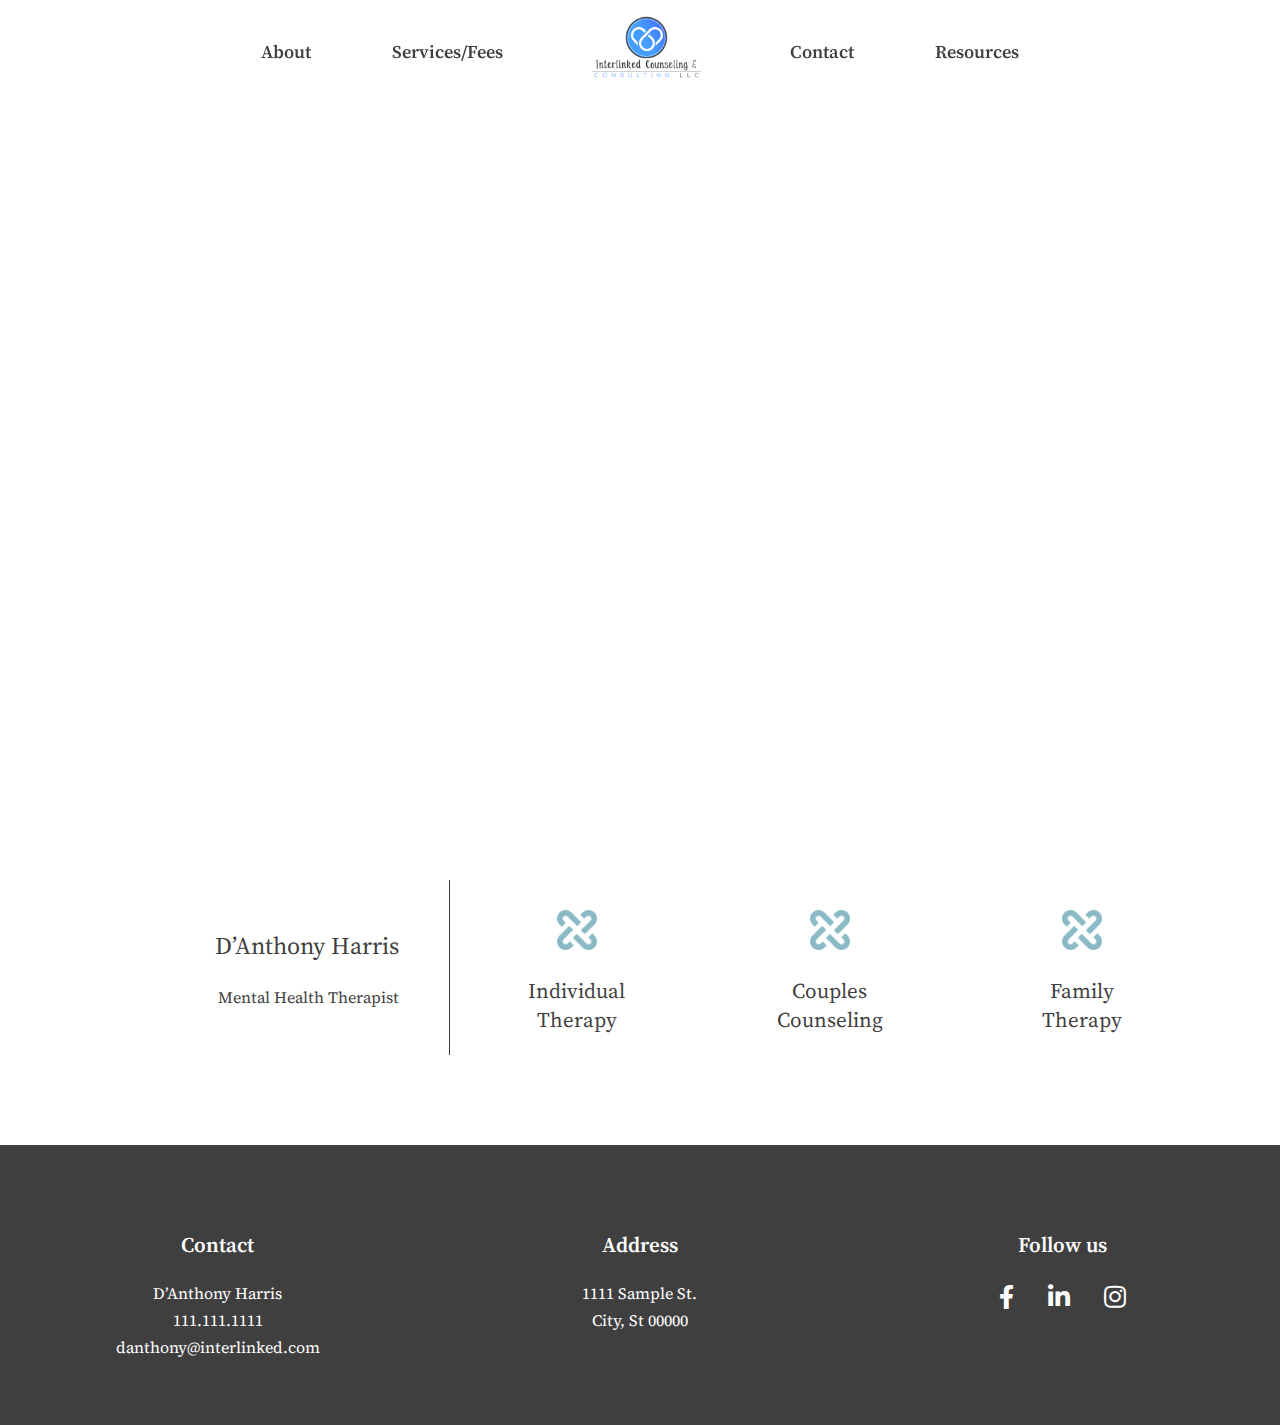
==== index.html @ 39f3b9df "Landing page test" ====
<!DOCTYPE html>
<html lang="en" id="master-container">
<head>
	<link rel="stylesheet" href="https://use.fontawesome.com/releases/v5.6.3/css/all.css">
	<meta charset="UTF-8">
	<meta name="viewport" content="width=device-width, initial-scale=1.0">
	<title>Interlinked | Home</title>
	<link rel="shortcut icon" href="images/favicon.ico" type="image/x-icon">
	<link href="https://fonts.googleapis.com/css?family=Hind:300,400,500,600,700|Source+Serif+Pro:400,600,700&display=swap" rel="stylesheet">
	<link rel="stylesheet" href="styles/home.css">
	<link rel="stylesheet" href="styles/navbar.css">
	<link rel="stylesheet" href="styles/footer.css">
</head>

<body>
	<div id="center-content">
		<nav class="navbar">
			<a href="#about" class="navbar-text">About</a>
			<a href="#services" class="navbar-text">Services/Fees</a>
			<a id="home-btn" href="#home" class="navbar-text"><img src="images/interlinked_logo.png" class="logo-img-navbar"></a>
			<a href="#contact" class="navbar-text">Contact</a>
			<a href="#resources" class="navbar-text">Resources</a>
		</nav>
		<header class="header-banner">
			<section id="home" class="home">
				<div class="header-title">
					<h1 class="home-title">Choose to be well</h1>
					<hr class="header-horizontal-line">
					<a href="#start" class="start-today-btn">Start today</a>
				</div>
			</section>	
		</header>
		<main class="home-grid">
			<div class="home-grid-primary-column">
				<p class="second-title">D’Anthony Harris</p>
				<p class="subtitle">Mental Health Therapist</p>
			</div>
			<div class="home-grid-secondary-column">
				<img src="images/landing_page_icon.png" class="home-icons">
				<p class="specialties">Individual<br>Therapy</p>
			</div>
			<div class="home-grid-secondary-column">
				<img src="images/landing_page_icon.png" class="home-icons">
				<p class="specialties">Couples<br>Counseling</p>
			</div>
			<div class="home-grid-secondary-column">
				<img src="images/landing_page_icon.png" class="home-icons">
				<p class="specialties">Family<br>Therapy</p>
			</div>
		</main>
		<footer class="footer-grid">
			<div class="contact-column">
				<p class="footer-title">Contact</p>
				<p class="footer-text">D’Anthony Harris<br>111.111.1111</p>
				<p class="footer-text">danthony@interlinked.com</p>
			</div>
			<div class="address-column">
				<p class="footer-title">Address</p>
				<p class="footer-text">1111 Sample St.<br>City, St 00000</p>
			</div>
			<div class="follow-column">
				<p class="footer-title">Follow us</p>
				<a href=" " class="footer-icon footer-link facebook-icon"><i class="fab fa-facebook-f"></i></a>
				<a href=" " class="footer-icon footer-link"><i class="fab fa-linkedin-in"></i></a>
				<a href=" " class="footer-icon footer-link"><i class="fab fa-instagram"></i></a>
			</div>
		</footer>
</body>
---- styles/home.css ----
html {
	box-sizing: border-box;
	font-family: 'Source Serif Pro', serif;
}
*, *:before, *:after {
	box-sizing: inherit;
}

/*-----Header Section------*/

.header-banner {
	margin: 0;
	top: 0;
	left: 0;
	width: 100%;
	position: absolute;
}
.home {
	background: url("../images/landing_page_banner.jpg") no-repeat scroll;
  background-size: 100% 100%;
  background-position: center;
  margin-top: 0;
	height: 100%;
	width: 100%;
}
.header-title {
	padding-top: 300px;
	padding-bottom: 50px;
	margin: 0 200px 300px 200px;
	position: relative;
	overflow: auto;
	text-align: center;
}
.home-title {
	font-family: 'Hind', sans-serif;
	font-weight: 500;
	font-size: 36px;
	color: white;
  vertical-align: middle;
  overflow: auto;
  margin-bottom: 0;
}
.header-horizontal-line {
	color: white;
	width: 500px;
	border-width: 1px;
	border-style: solid;
	margin-bottom: 35px;
}
.start-today-btn {
	font-family: 'Hind', sans-serif;
	font-size: 24px;
	font-weight: 400;
	color: white;
	text-decoration: none;
	padding: 8px 50px;
	border: solid white;
	border-width: 1px;
	border-radius: 2px;
}
.start-today-btn:hover {
	color: #fff;
	border: solid #fff;
	border-width: 1px;
	border-radius: 3px;
	box-shadow: 0px 0px 50px #fff inset;
}

/*------Main Section-----*/

.home-grid {
	display: grid;
	grid-template-columns: 30% 20% 20% 20%;
	color: #3F3F3F;
	justify-content: center;
	margin: 880px auto 90px auto;
}
.home-grid-primary-column {
	text-align: right;
	padding: 25px 50px 25px 0;
	border-right: solid #3F3F3F;
	border-width: 1px;
}
.second-title {
	font-size: 24px;
	font-weight: 400;
}
.subtitle {
	font-size: 16px;
}
.home-grid-secondary-column {
	text-align: center;
	padding-top: 30px;
}
.specialties {
	font-size: 21px;
}
.home-icons {
	width: 40px;
}

/*-----Media Queries-----*/


/*Widescreen*/
@media only screen and (min-width: 1520px) {
  #center-content {
	 	max-width: 1500px;
		align-content: center;
		margin: 1em auto; 
	}
	.header-banner {
		left: auto;
		position: absolute;
		max-width: 1500px;
	}
}

@media screen and (max-width: 900px) and (min-width: 600px) {
 .home-title {
		font-size: 32px;
	}
	.start-today-btn {
		font-size: 21px;
		padding: 8px 45px;
	}
	.header-title {
		padding-top: 280px;
    margin: 0 100px 230px 100px;
	} 
	.header-horizontal-line {
		width: 400px;
	}
	.home-grid {
		margin: 750px auto 40px auto;
	}
	.home-grid-primary-column {
		padding: 10px 10px 10px 0;
	}
	.home-grid-secondary-column {
    padding-top: 20px;
	}
	.second-title {
		font-size: 21px;
		font-weight: 400;
		margin-bottom: 0;
		margin-top: 30px;
	}
	.subtitle {
		margin-top: 0;
		font-size: 14px;
	}
	.specialties {
		font-size: 16px;
	}
	.home-icons {
		width: 28px;
	}
}
---- styles/navbar.css ----
.navbar {
	text-align: center;
	background: transparent;
	position: fixed;
	top: 0;
	left: 0;
	right: 0;
	max-width: 1500px;
	margin: auto;
	z-index: 1;
}
.navbar-text {
	display: inline-block;
	padding: 1% 3% 1% 3%;
	text-decoration: none;
	font-weight: 600;
	color: #3F3F3F;
	font-size: 18px;
	vertical-align: middle;
}
.navbar-text:hover {
	color: #000080;
}
.navbar-text:active {
	color: #000080;
}
.logo-img-navbar {
	width: 125px;
}

/*-----Media Queries-----*/


/*Widescreen*/
@media only screen and (min-width: 1520px) {
  #center-content {
	 	max-width: 1500px;
		align-content: center;
		margin: 1em auto; 
	}
}

@media screen and (max-width: 900px) and (min-width: 600px) {
 .navbar-text {
		padding: 1% 2% 1% 2%;
		font-size: 15px;
	}
	 
}
---- styles/footer.css ----
.footer-grid {
	display: grid;
	grid-template-columns: 33% 33% 33%;
	width: 100%;
	text-align: center;
	background: #3F3F3F;
	color: #fff;
	padding: 5% 0 5% 0;
	position: absolute;
  left: 0;
  justify-content: center;
}
.footer-title {
	font-size: 21px;
	font-weight: 600;
}
.footer-text {
	font-size: 16px;
	font-weight: 400;
	line-height: 27px;
	margin-bottom: 0;
	margin-top: 0;
}
.footer-icon {
	text-decoration: none;
	color: #fff;
	font-size: 25px;
	padding: 10px;
}
.footer-icon {
	text-decoration: none;
	color: #fff;
	font-size: 25px;
	padding: 15px;
}
.facebook-icon {
	font-size: 24px;
	padding-top: 0;
}
.footer-link:hover {
	color: #89BAC6;
}

/*-----Media Queries-----*/


/*Widescreen*/
@media only screen and (min-width: 1520px) {
	.footer-grid {
		position: relative;
	  left: auto;
	}
}
@media screen and (max-width: 900px) and (min-width: 600px) {
	.footer-grid {
		grid-template-columns: 35% 30% 34%;
		padding: 5% 0 5% 0;
	}

	.footer-title {
		font-size: 18px;
	}

	.footer-text {
		font-size: 14px;
		line-height: 24px;
	}




}
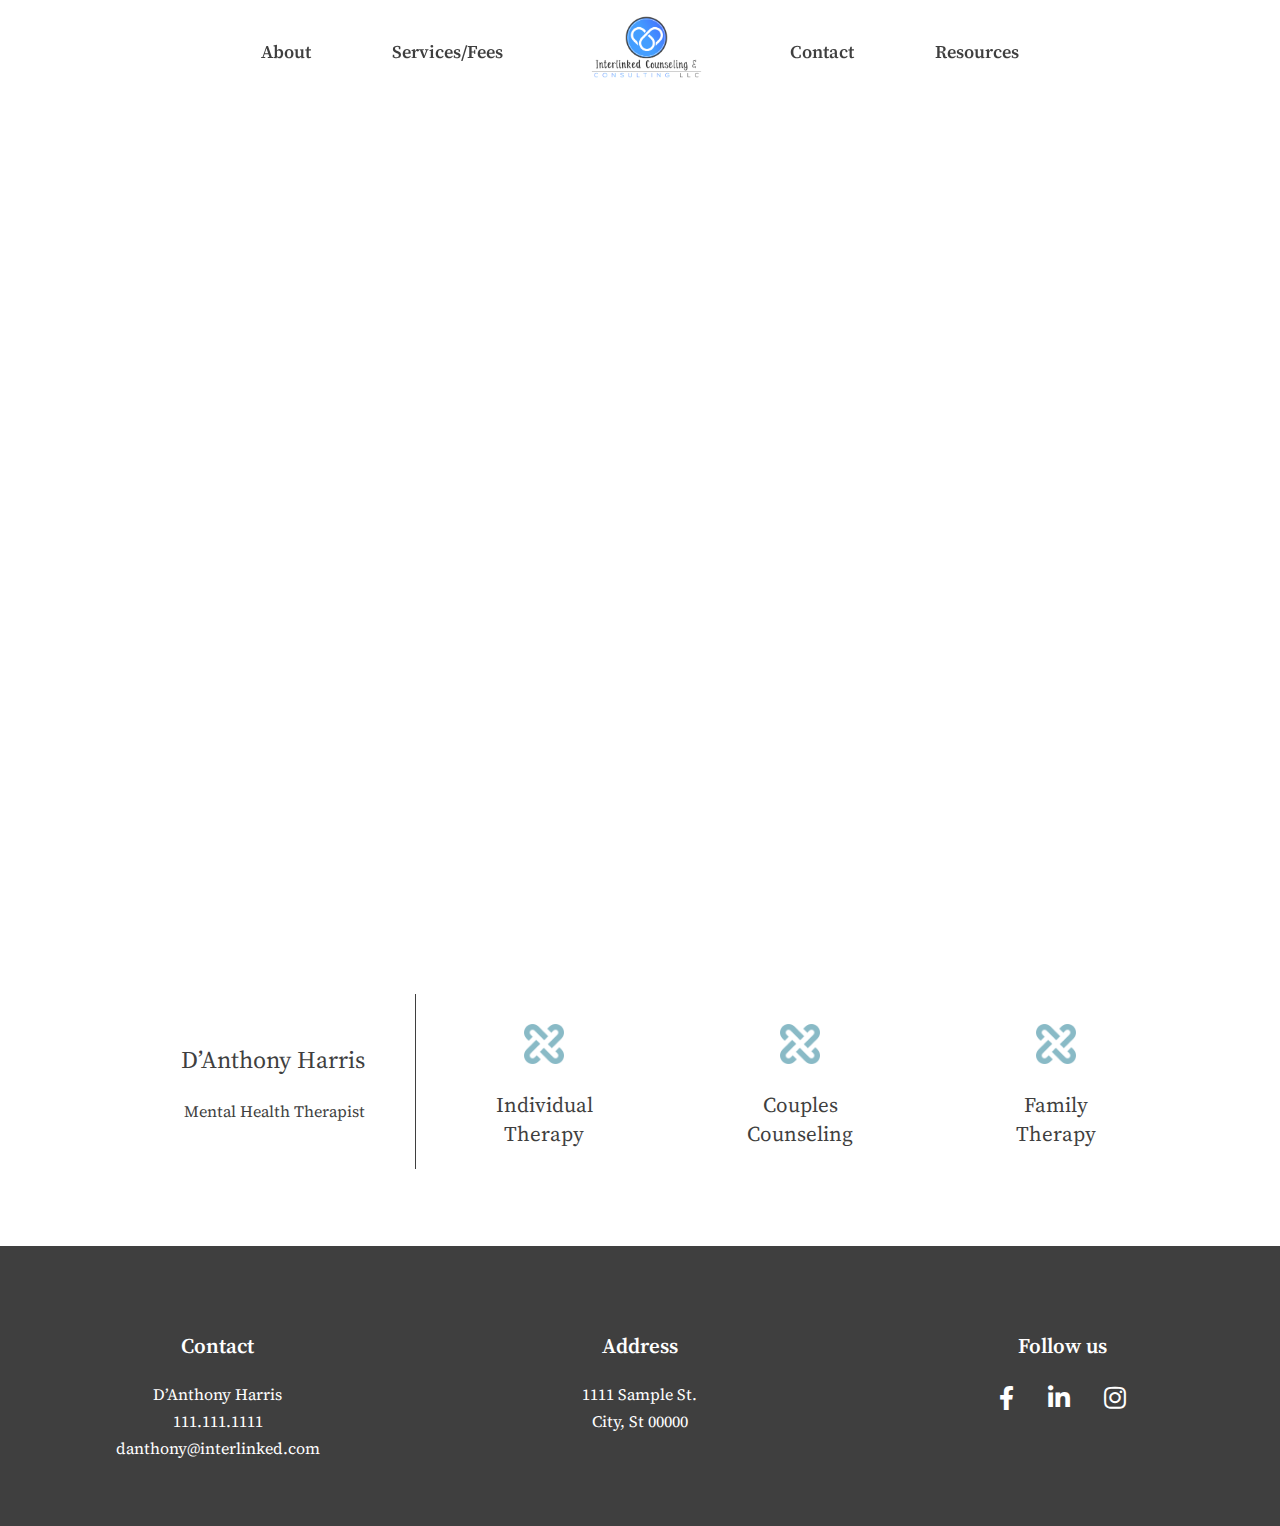
==== commit 0c8023b8: "Updating connections" ====
--- a/index.html
+++ b/index.html
@@ -13,24 +13,48 @@
 </head>
 
 <body>
-	<div id="center-content">
+	<!-- <div id="center-content"> -->
 		<nav class="navbar">
-			<a href="#about" class="navbar-text">About</a>
-			<a href="#services" class="navbar-text">Services/Fees</a>
-			<a id="home-btn" href="#home" class="navbar-text"><img src="images/interlinked_logo.png" class="logo-img-navbar"></a>
-			<a href="#contact" class="navbar-text">Contact</a>
-			<a href="#resources" class="navbar-text">Resources</a>
+			<a href="about.html" class="navbar-text">About</a>
+			<a href="services.html" class="navbar-text">Services/Fees</a>
+			<a id="home-btn" href="index.html" class="navbar-text"><img src="images/interlinked_logo.png" class="logo-img-navbar"></a>
+			<a href="contact.html" class="navbar-text">Contact</a>
+			<a href="resources.html" class="navbar-text">Resources</a>
 		</nav>
-		<header class="header-banner">
+
+		<nav class="navbar-mobile">
+			<div class="dropdown">
+		    <button class="dropbtn">
+		      <i class="dropdown-icon fas fa-bars"></i>
+		    </button>
+		    <div class="dropdown-content">
+		      <a href="about.html" class="navbar-mobile-text">About</a>
+		      <a href="services.html" class="navbar-mobile-text">Services/Fees</a>
+		      <a href="contact.html" class="navbar-mobile-text">Contact</a>
+		      <a href="resources.html" class="navbar-mobile-text">Resources</a>
+		    </div>
+		  </div>
+		  <div class="home-btn"> 
+				<a href="index.html"><img src="images/interlinked_logo.png" class="logo-img-navbar-mobile"></a>
+			</div>
+			<div> 
+			</div>
+		</nav>
+
+		<header>
 			<section id="home" class="home">
-				<div class="header-title">
-					<h1 class="home-title">Choose to be well</h1>
-					<hr class="header-horizontal-line">
-					<a href="#start" class="start-today-btn">Start today</a>
+				<div class="header-banner">
+					<div class="header-title">
+						<h1 class="home-title">Choose to be well</h1>
+						<h1 class="home-title-mobile">Choose to be<br>well</h1>
+						<hr class="header-horizontal-line">
+						<a href="#start" class="start-today-btn">Start today</a>
+					</div>
+					
 				</div>
-			</section>	
+			</section>
 		</header>
-		<main class="home-grid">
+		<main class="home-grid center-content">
 			<div class="home-grid-primary-column">
 				<p class="second-title">D’Anthony Harris</p>
 				<p class="subtitle">Mental Health Therapist</p>
@@ -48,21 +72,25 @@
 				<p class="specialties">Family<br>Therapy</p>
 			</div>
 		</main>
-		<footer class="footer-grid">
-			<div class="contact-column">
-				<p class="footer-title">Contact</p>
-				<p class="footer-text">D’Anthony Harris<br>111.111.1111</p>
-				<p class="footer-text">danthony@interlinked.com</p>
-			</div>
-			<div class="address-column">
-				<p class="footer-title">Address</p>
-				<p class="footer-text">1111 Sample St.<br>City, St 00000</p>
-			</div>
-			<div class="follow-column">
-				<p class="footer-title">Follow us</p>
-				<a href=" " class="footer-icon footer-link facebook-icon"><i class="fab fa-facebook-f"></i></a>
-				<a href=" " class="footer-icon footer-link"><i class="fab fa-linkedin-in"></i></a>
-				<a href=" " class="footer-icon footer-link"><i class="fab fa-instagram"></i></a>
+		<footer> 
+			<div class="footer-background">
+				<div class="footer-grid center-content">
+					<div class="contact-column">
+						<p class="footer-title">Contact</p>
+						<p class="footer-text">D’Anthony Harris<br>111.111.1111</p>
+						<p class="footer-text">danthony@interlinked.com</p>
+					</div>
+					<div class="address-column">
+						<p class="footer-title">Address</p>
+						<p class="footer-text">1111 Sample St.<br>City, St 00000</p>
+					</div>
+					<div class="follow-column">
+						<p class="footer-title">Follow us</p>
+						<a href=" " class="footer-icon footer-link facebook-icon"><i class="fab fa-facebook-f"></i></a>
+						<a href=" " class="footer-icon footer-link"><i class="fab fa-linkedin-in"></i></a>
+						<a href=" " class="footer-icon footer-link"><i class="fab fa-instagram"></i></a>
+					</div>
+				</div>
 			</div>
 		</footer>
 </body>--- a/styles/home.css
+++ b/styles/home.css
@@ -6,43 +6,47 @@
 	box-sizing: inherit;
 }
 
-/*-----Header Section------*/
-
-.header-banner {
+
+
+/*----- Home -----*/
+body {
 	margin: 0;
-	top: 0;
-	left: 0;
-	width: 100%;
-	position: absolute;
 }
 .home {
 	background: url("../images/landing_page_banner.jpg") no-repeat scroll;
-  background-size: 100% 100%;
-  background-position: center;
+	background-size: 100% 100%;
   margin-top: 0;
+  top: 0;
+  left: 0;
+  right: 0;
 	height: 100%;
 	width: 100%;
 }
-.header-title {
-	padding-top: 300px;
-	padding-bottom: 50px;
-	margin: 0 200px 300px 200px;
-	position: relative;
+.home-title {
+	color: #fff;
+	font-family: 'Hind', sans-serif;
+	font-weight: 500;
+	margin-bottom: 0;
+	line-height: normal;
+	font-size: 35px;
+}
+.home-title-mobile {
+	display: none;
+}
+.header-banner {
+	padding-top: 20%;
+	padding-bottom: 27%;
 	overflow: auto;
 	text-align: center;
-}
-.home-title {
-	font-family: 'Hind', sans-serif;
-	font-weight: 500;
-	font-size: 36px;
-	color: white;
-  vertical-align: middle;
-  overflow: auto;
-  margin-bottom: 0;
+
+}
+.header-title {
+	padding-top: 10%;
+	padding-bottom: 2%;
 }
 .header-horizontal-line {
 	color: white;
-	width: 500px;
+	width: 570px;
 	border-width: 1px;
 	border-style: solid;
 	margin-bottom: 35px;
@@ -70,10 +74,10 @@
 
 .home-grid {
 	display: grid;
-	grid-template-columns: 30% 20% 20% 20%;
+	grid-template-columns: 25% 20% 20% 20%;
 	color: #3F3F3F;
 	justify-content: center;
-	margin: 880px auto 90px auto;
+	margin: 6% auto 6% auto;
 }
 .home-grid-primary-column {
 	text-align: right;
@@ -103,21 +107,54 @@
 
 
 /*Widescreen*/
-@media only screen and (min-width: 1520px) {
-  #center-content {
+@media only screen and (min-width: 1440px) {
+/*  #center-content {
 	 	max-width: 1500px;
 		align-content: center;
-		margin: 1em auto; 
-	}
-	.header-banner {
-		left: auto;
-		position: absolute;
-		max-width: 1500px;
-	}
+	}
+	.header-banner {
+		padding-top: 16%;
+	}*/
+}
+
+@media only screen and (min-width: 1600px) {
+  .center-content {
+	 	max-width: 1500px;
+		align-content: center;
+	}
+	.header-banner {
+		padding-top: 10%;
+		padding-bottom: 20%;
+	}
+	.second-title {
+		font-size: 28px;
+		font-weight: 400;
+	}
+	.subtitle {
+		font-size: 21px;
+	}
+	.specialties {
+		font-size: 24px;
+	}
+	.home-title {
+		font-size: 55px;
+	}
+	.start-today-btn {
+		font-size: 34px;
+	}
+
 }
 
 @media screen and (max-width: 900px) and (min-width: 600px) {
- .home-title {
+	.home {
+		background: url("../images/landing_page_banner_tablet.jpg") no-repeat scroll;
+		background-size: 100% 100%;
+	}
+	.header-banner {
+		padding-top: 4%;
+		padding-bottom: 9%;
+	}
+ 	.home-title {
 		font-size: 32px;
 	}
 	.start-today-btn {
@@ -131,11 +168,8 @@
 	.header-horizontal-line {
 		width: 400px;
 	}
-	.home-grid {
-		margin: 750px auto 40px auto;
-	}
 	.home-grid-primary-column {
-		padding: 10px 10px 10px 0;
+		padding: 10px 23px 10px 0;
 	}
 	.home-grid-secondary-column {
     padding-top: 20px;
@@ -158,10 +192,51 @@
 	}
 }
 
-
-
-
-
-
-
-
+@media screen and (max-width: 599px) and (min-width: 320px) {
+
+	.home {
+		background: url("../images/landing_page_banner_mobile.jpg") no-repeat scroll;
+		background-size: 100% 100%;
+	}
+	.header-banner {
+		padding-top: 53%;
+		padding-bottom: 59%;
+	}
+	.home-grid {
+		display: grid;
+		grid-template-columns: 100%;
+		grid-gap: 10%;
+		padding-bottom: 58%;
+	}
+	.home-title-mobile {
+		display: block;
+		color: #fff;
+		font-family: 'Hind', sans-serif;
+		font-weight: 500;
+		margin-bottom: 0;
+		line-height: normal;
+		font-size: 30px;
+	}
+	.home-title {
+		display: none;
+	}
+	.start-today-btn {
+		font-size: 18px;
+		padding: 8px 45px;
+	}
+	.home-grid-primary-column {
+		text-align: center;
+		border-right: none;
+		border-bottom: solid #3F3F3F;
+		border-width: 1px;
+		padding: 25px 0 25px 0;
+		margin: 0 25px;
+	}
+	.header-horizontal-line {
+		width: 270px;
+		border-width: 0.5px;
+	}
+ 	
+}
+
+
--- a/styles/navbar.css
+++ b/styles/navbar.css
@@ -7,7 +7,6 @@
 	top: 0;
 	left: 0;
 	right: 0;
-	max-width: 1500px;
 	margin: auto;
 	z-index: 1;
 }
@@ -30,15 +29,89 @@
 	width: 125px;
 }
 
+
+
+/*-----Dropdown Menu-----*/
+
+.navbar-mobile {
+	display: none;
+	text-align: center;
+	background: transparent;
+	position: fixed;
+	top: 0;
+	left: 0;
+	right: 0;
+	z-index: 1;
+}
+.navbar-mobile {
+
+}
+.navbar-mobile-text {
+  font-size: 16px;
+  color: white;
+  text-align: center;
+  padding: 14px 8%;
+  text-decoration: none;
+}
+.dropdown-icon {
+	font-size: 50px;
+	color: #3F3F3F;
+	padding-top: 5px;
+	padding-left: 5px;
+}
+.dropdown {
+  float: left;
+  overflow: hidden;
+  text-align: left;
+}
+.dropdown .dropbtn {
+  font-size: 16px; 
+  border: none;
+  padding: 19px 21px;
+  background-color: inherit;
+  font-family: inherit; /* Important for vertical align on mobile phones */
+  margin: 0; /* Important for vertical align on mobile phones */
+}
+.navbar-mobile-text:hover, .dropdown:hover .dropbtn {
+
+}
+.dropdown-content {
+  display: none;
+  position: absolute;
+  background-color: #f9f9f9;
+  min-width: 184px;
+  box-shadow: 15px 8px 16px 0px rgba(0,0,0,0.2);
+  z-index: 1;
+  border-radius: 2px;
+}
+.dropdown-content a {
+  float: none;
+  color: black;
+  padding: 12px 16px;
+  text-decoration: none;
+  display: block;
+  text-align: left;
+}
+.dropdown-content a:hover {
+  background-color: #F0F0F0;
+}
+.dropdown:hover .dropdown-content {
+  display: block;
+}
+.logo-img-navbar-mobile {
+	width: 125px;
+	z-index: 1;
+	margin-top: 14px;
+}
+
+
 /*-----Media Queries-----*/
 
 
 /*Widescreen*/
-@media only screen and (min-width: 1520px) {
-  #center-content {
-	 	max-width: 1500px;
-		align-content: center;
-		margin: 1em auto; 
+@media only screen and (min-width: 1600px) {
+	.navbar-text {
+		font-size: 21px;
 	}
 }
 
@@ -48,4 +121,16 @@
 		font-size: 15px;
 	}
 	 
+}
+@media screen and (max-width: 599px) and (min-width: 320px) {
+ 	.navbar-mobile {
+		display: grid;
+		grid-template-columns: 33.3% 33.3% 33.3%;
+		margin: 0 auto;
+	}
+
+ 	.navbar {
+		display: none;
+	}
+	 
 }--- a/styles/footer.css
+++ b/styles/footer.css
@@ -1,14 +1,17 @@
+.footer-background {
+	background-color: #3F3F3F;
+}
+
 .footer-grid {
 	display: grid;
 	grid-template-columns: 33% 33% 33%;
 	width: 100%;
 	text-align: center;
-	background: #3F3F3F;
 	color: #fff;
 	padding: 5% 0 5% 0;
-	position: absolute;
   left: 0;
   justify-content: center;
+  margin: auto;
 }
 .footer-title {
 	font-size: 21px;
@@ -45,11 +48,23 @@
 
 
 /*Widescreen*/
-@media only screen and (min-width: 1520px) {
-	.footer-grid {
-		position: relative;
-	  left: auto;
+@media only screen and (min-width: 1440px) {
+
+}
+
+@media only screen and (min-width: 1600px) {
+	.footer-title {
+		font-size: 26px;
+		font-weight: 600;
 	}
+	.footer-text {
+		font-size: 21px;
+		font-weight: 400;
+		line-height: 33px;
+		margin-bottom: 0;
+		margin-top: 0;
+	}
+
 }
 @media screen and (max-width: 900px) and (min-width: 600px) {
 	.footer-grid {
@@ -67,6 +82,25 @@
 	}
 
 
+}
+
+@media screen and (max-width: 599px) and (min-width: 320px) {
+	.footer-grid {
+		grid-template-columns: 100%;
+		grid-gap: 10%;
+		padding: 15% 0 35% 0;
+	}
+
+	.footer-title {
+		font-size: 21px;
+	}
+
+	.footer-text {
+		font-size: 18px;
+		line-height: 30px;
+	}
+
+
 
 
 }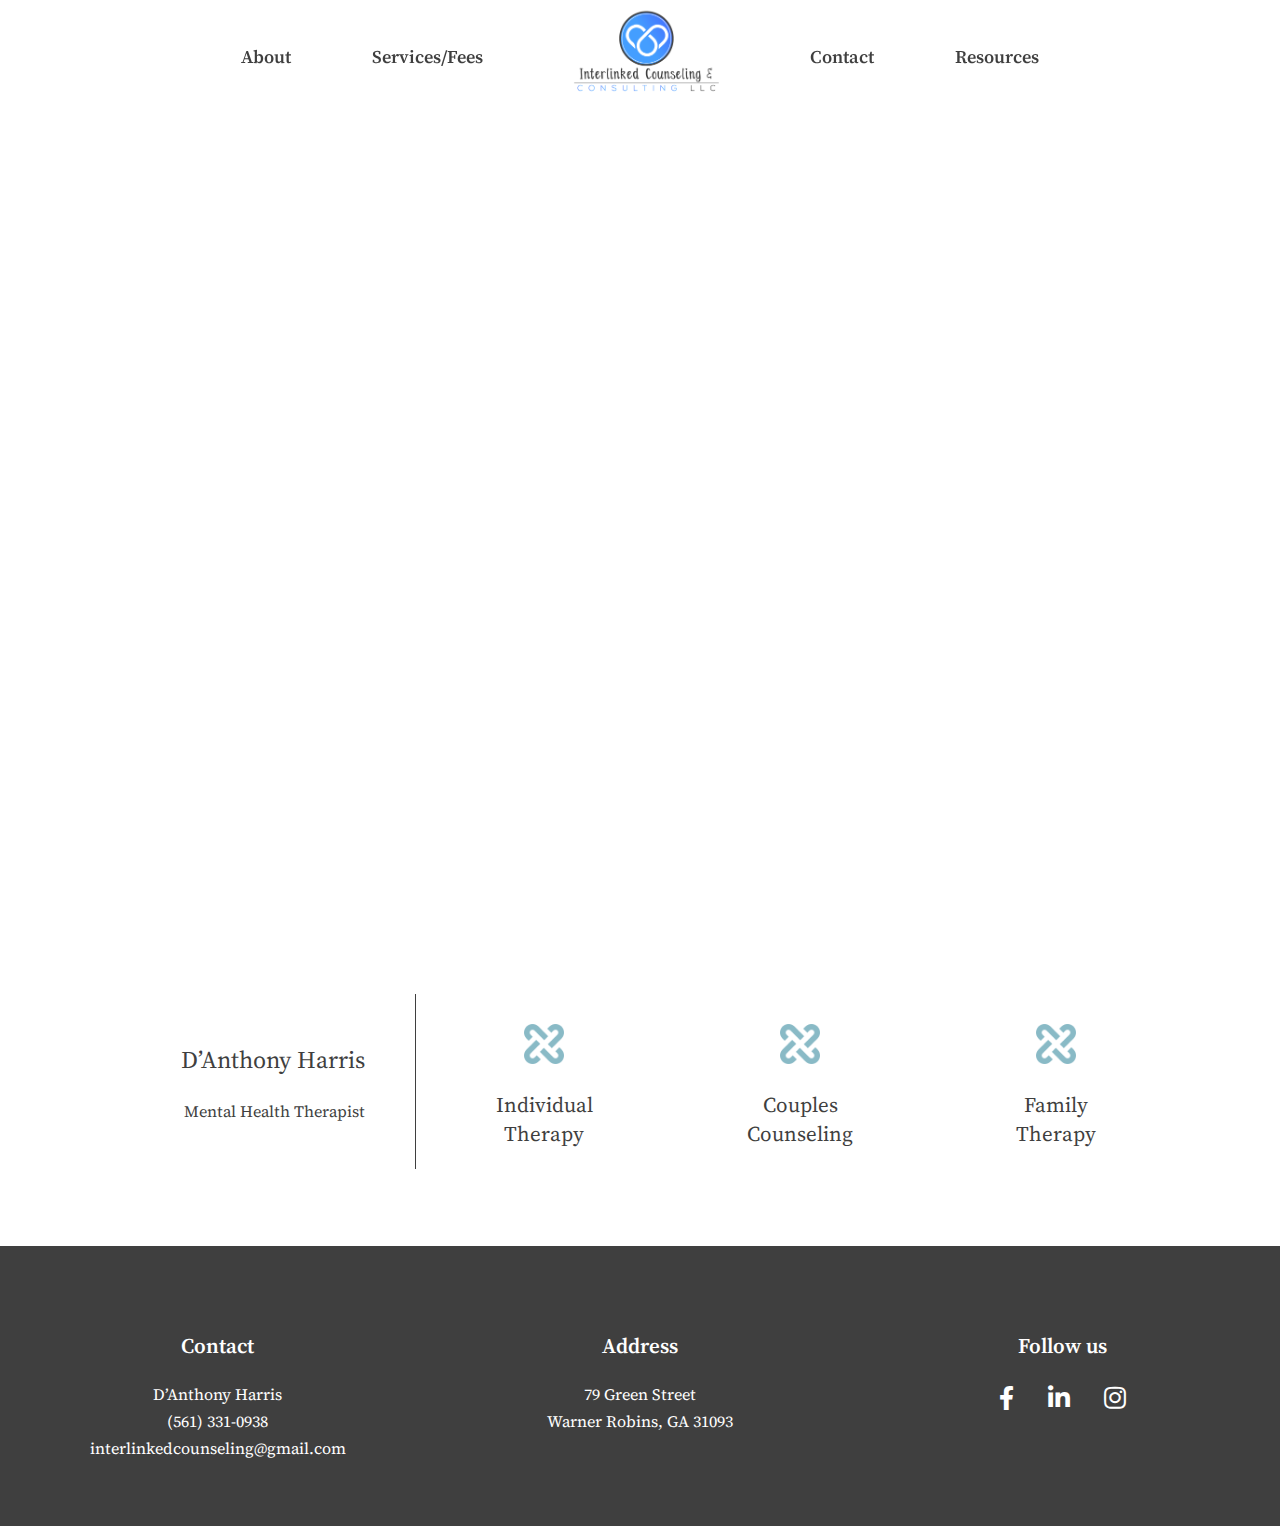
==== commit d248e6ce: "Making navbar changes and updating info" ====
--- a/index.html
+++ b/index.html
@@ -5,6 +5,7 @@
 	<meta charset="UTF-8">
 	<meta name="viewport" content="width=device-width, initial-scale=1.0">
 	<title>Interlinked | Home</title>
+	<script src="https://cdnjs.cloudflare.com/ajax/libs/jquery/3.4.1/jquery.min.js"></script>
 	<link rel="shortcut icon" href="images/favicon.ico" type="image/x-icon">
 	<link href="https://fonts.googleapis.com/css?family=Hind:300,400,500,600,700|Source+Serif+Pro:400,600,700&display=swap" rel="stylesheet">
 	<link rel="stylesheet" href="styles/home.css">
@@ -13,84 +14,102 @@
 </head>
 
 <body>
-	<!-- <div id="center-content"> -->
-		<nav class="navbar">
-			<a href="about.html" class="navbar-text">About</a>
-			<a href="services.html" class="navbar-text">Services/Fees</a>
-			<a id="home-btn" href="index.html" class="navbar-text"><img src="images/interlinked_logo.png" class="logo-img-navbar"></a>
-			<a href="contact.html" class="navbar-text">Contact</a>
-			<a href="resources.html" class="navbar-text">Resources</a>
-		</nav>
+	<nav class="navbar navbar-transparent" id="navbar">
+		<a href="about.html" class="navbar-text">About</a>
+		<a href="services.html" class="navbar-text">Services/Fees</a>
+		<a id="home-btn" href="index.html" class="navbar-text"><img src="images/interlinked_logo.png" class="logo-img-navbar"></a>
+		<a href="contact.html" class="navbar-text">Contact</a>
+		<a href="resources.html" class="navbar-text">Resources</a>
+	</nav>
 
-		<nav class="navbar-mobile">
-			<div class="dropdown">
-		    <button class="dropbtn">
-		      <i class="dropdown-icon fas fa-bars"></i>
-		    </button>
-		    <div class="dropdown-content">
-		      <a href="about.html" class="navbar-mobile-text">About</a>
-		      <a href="services.html" class="navbar-mobile-text">Services/Fees</a>
-		      <a href="contact.html" class="navbar-mobile-text">Contact</a>
-		      <a href="resources.html" class="navbar-mobile-text">Resources</a>
-		    </div>
-		  </div>
-		  <div class="home-btn"> 
-				<a href="index.html"><img src="images/interlinked_logo.png" class="logo-img-navbar-mobile"></a>
+	<nav class="navbar-mobile navbar-transparent" id="mobile-navbar">
+		<div class="dropdown">
+	    <button class="dropbtn">
+	      <i class="dropdown-icon fas fa-bars"></i>
+	    </button>
+	    <div class="dropdown-content">
+	      <a href="about.html" class="navbar-mobile-text">About</a>
+	      <a href="services.html" class="navbar-mobile-text">Services/Fees</a>
+	      <a href="contact.html" class="navbar-mobile-text">Contact</a>
+	      <a href="resources.html" class="navbar-mobile-text">Resources</a>
+	    </div>
+	  </div>
+	  <div class="home-btn"> 
+			<a href="index.html"><img src="images/interlinked_logo.png" class="logo-img-navbar-mobile"></a>
+		</div>
+		<div> 
+		</div>
+	</nav>
+
+	<header>
+		<section id="home" class="home">
+			<div class="header-banner">
+				<div class="header-title">
+					<h1 class="home-title">Choose to be well</h1>
+					<h1 class="home-title-mobile">Choose to be<br>well</h1>
+					<hr class="header-horizontal-line">
+					<a href="services.html" class="start-today-btn">Start today</a>
+				</div>
+				
 			</div>
-			<div> 
-			</div>
-		</nav>
-
-		<header>
-			<section id="home" class="home">
-				<div class="header-banner">
-					<div class="header-title">
-						<h1 class="home-title">Choose to be well</h1>
-						<h1 class="home-title-mobile">Choose to be<br>well</h1>
-						<hr class="header-horizontal-line">
-						<a href="#start" class="start-today-btn">Start today</a>
-					</div>
-					
+		</section>
+	</header>
+	<main class="home-grid center-content">
+		<div class="home-grid-primary-column">
+			<p class="second-title">D’Anthony Harris</p>
+			<p class="subtitle">Mental Health Therapist</p>
+		</div>
+		<div class="home-grid-secondary-column">
+			<img src="images/landing_page_icon.png" class="home-icons">
+			<p class="specialties">Individual<br>Therapy</p>
+		</div>
+		<div class="home-grid-secondary-column">
+			<img src="images/landing_page_icon.png" class="home-icons">
+			<p class="specialties">Couples<br>Counseling</p>
+		</div>
+		<div class="home-grid-secondary-column">
+			<img src="images/landing_page_icon.png" class="home-icons">
+			<p class="specialties">Family<br>Therapy</p>
+		</div>
+	</main>
+	<footer> 
+		<div class="footer-background">
+			<div class="footer-grid center-content">
+				<div class="contact-column">
+					<p class="footer-title">Contact</p>
+					<p class="footer-text">D’Anthony Harris<br>(561) 331-0938</p>
+					<p class="footer-text">interlinkedcounseling@gmail.com</p>
 				</div>
-			</section>
-		</header>
-		<main class="home-grid center-content">
-			<div class="home-grid-primary-column">
-				<p class="second-title">D’Anthony Harris</p>
-				<p class="subtitle">Mental Health Therapist</p>
-			</div>
-			<div class="home-grid-secondary-column">
-				<img src="images/landing_page_icon.png" class="home-icons">
-				<p class="specialties">Individual<br>Therapy</p>
-			</div>
-			<div class="home-grid-secondary-column">
-				<img src="images/landing_page_icon.png" class="home-icons">
-				<p class="specialties">Couples<br>Counseling</p>
-			</div>
-			<div class="home-grid-secondary-column">
-				<img src="images/landing_page_icon.png" class="home-icons">
-				<p class="specialties">Family<br>Therapy</p>
-			</div>
-		</main>
-		<footer> 
-			<div class="footer-background">
-				<div class="footer-grid center-content">
-					<div class="contact-column">
-						<p class="footer-title">Contact</p>
-						<p class="footer-text">D’Anthony Harris<br>111.111.1111</p>
-						<p class="footer-text">danthony@interlinked.com</p>
-					</div>
-					<div class="address-column">
-						<p class="footer-title">Address</p>
-						<p class="footer-text">1111 Sample St.<br>City, St 00000</p>
-					</div>
-					<div class="follow-column">
-						<p class="footer-title">Follow us</p>
-						<a href=" " class="footer-icon footer-link facebook-icon"><i class="fab fa-facebook-f"></i></a>
-						<a href=" " class="footer-icon footer-link"><i class="fab fa-linkedin-in"></i></a>
-						<a href=" " class="footer-icon footer-link"><i class="fab fa-instagram"></i></a>
-					</div>
+				<div class="address-column">
+					<p class="footer-title">Address</p>
+					<p class="footer-text">79 Green Street<br>Warner Robins, GA 31093</p>
+				</div>
+				<div class="follow-column">
+					<p class="footer-title">Follow us</p>
+					<a href=" " class="footer-icon footer-link facebook-icon"><i class="fab fa-facebook-f"></i></a>
+					<a href=" " class="footer-icon footer-link"><i class="fab fa-linkedin-in"></i></a>
+					<a href=" " class="footer-icon footer-link"><i class="fab fa-instagram"></i></a>
 				</div>
 			</div>
-		</footer>
-</body>+		</div>
+	</footer>
+</body>
+
+
+<script>
+		$(document).ready(function(){
+
+			$(window).scroll(function(){
+				if($(window).scrollTop()>20){
+					$('#navbar').removeClass('navbar-transparent').addClass('navbar-grey');
+					$('#mobile-navbar').removeClass('navbar-transparent').addClass('navbar-grey');
+				}else{
+					$('#navbar').removeClass('navbar-grey').addClass('navbar-transparent');
+					$('#mobile-navbar').removeClass('navbar-grey').addClass('navbar-transparent');
+				}
+
+			})
+
+
+		});
+	</script>--- a/styles/home.css
+++ b/styles/home.css
@@ -5,8 +5,6 @@
 *, *:before, *:after {
 	box-sizing: inherit;
 }
-
-
 
 /*----- Home -----*/
 body {
@@ -38,7 +36,6 @@
 	padding-bottom: 27%;
 	overflow: auto;
 	text-align: center;
-
 }
 .header-title {
 	padding-top: 10%;
@@ -68,6 +65,7 @@
 	border-width: 1px;
 	border-radius: 3px;
 	box-shadow: 0px 0px 50px #fff inset;
+	transition: all 0.6s ease;
 }
 
 /*------Main Section-----*/
@@ -107,16 +105,6 @@
 
 
 /*Widescreen*/
-@media only screen and (min-width: 1440px) {
-/*  #center-content {
-	 	max-width: 1500px;
-		align-content: center;
-	}
-	.header-banner {
-		padding-top: 16%;
-	}*/
-}
-
 @media only screen and (min-width: 1600px) {
   .center-content {
 	 	max-width: 1500px;
@@ -193,7 +181,6 @@
 }
 
 @media screen and (max-width: 599px) and (min-width: 320px) {
-
 	.home {
 		background: url("../images/landing_page_banner_mobile.jpg") no-repeat scroll;
 		background-size: 100% 100%;
--- a/styles/navbar.css
+++ b/styles/navbar.css
@@ -2,7 +2,6 @@
 
 .navbar {
 	text-align: center;
-	background: transparent;
 	position: fixed;
 	top: 0;
 	left: 0;
@@ -10,9 +9,16 @@
 	margin: auto;
 	z-index: 1;
 }
+.navbar-transparent {
+	background: transparent;
+}
+.navbar-grey {
+	background: #F0F0F0;
+	transition: all 0.5s ease;
+}
 .navbar-text {
 	display: inline-block;
-	padding: 1% 3% 1% 3%;
+	padding: 0.5% 3% 0.3% 3%;
 	text-decoration: none;
 	font-weight: 600;
 	color: #3F3F3F;
@@ -26,7 +32,7 @@
 	color: #000080;
 }
 .logo-img-navbar {
-	width: 125px;
+	width: 165px;
 }
 
 
@@ -36,7 +42,6 @@
 .navbar-mobile {
 	display: none;
 	text-align: center;
-	background: transparent;
 	position: fixed;
 	top: 0;
 	left: 0;
@@ -54,7 +59,7 @@
   text-decoration: none;
 }
 .dropdown-icon {
-	font-size: 50px;
+	font-size: 38px;
 	color: #3F3F3F;
 	padding-top: 5px;
 	padding-left: 5px;
@@ -99,7 +104,7 @@
   display: block;
 }
 .logo-img-navbar-mobile {
-	width: 125px;
+	width: 135px;
 	z-index: 1;
 	margin-top: 14px;
 }
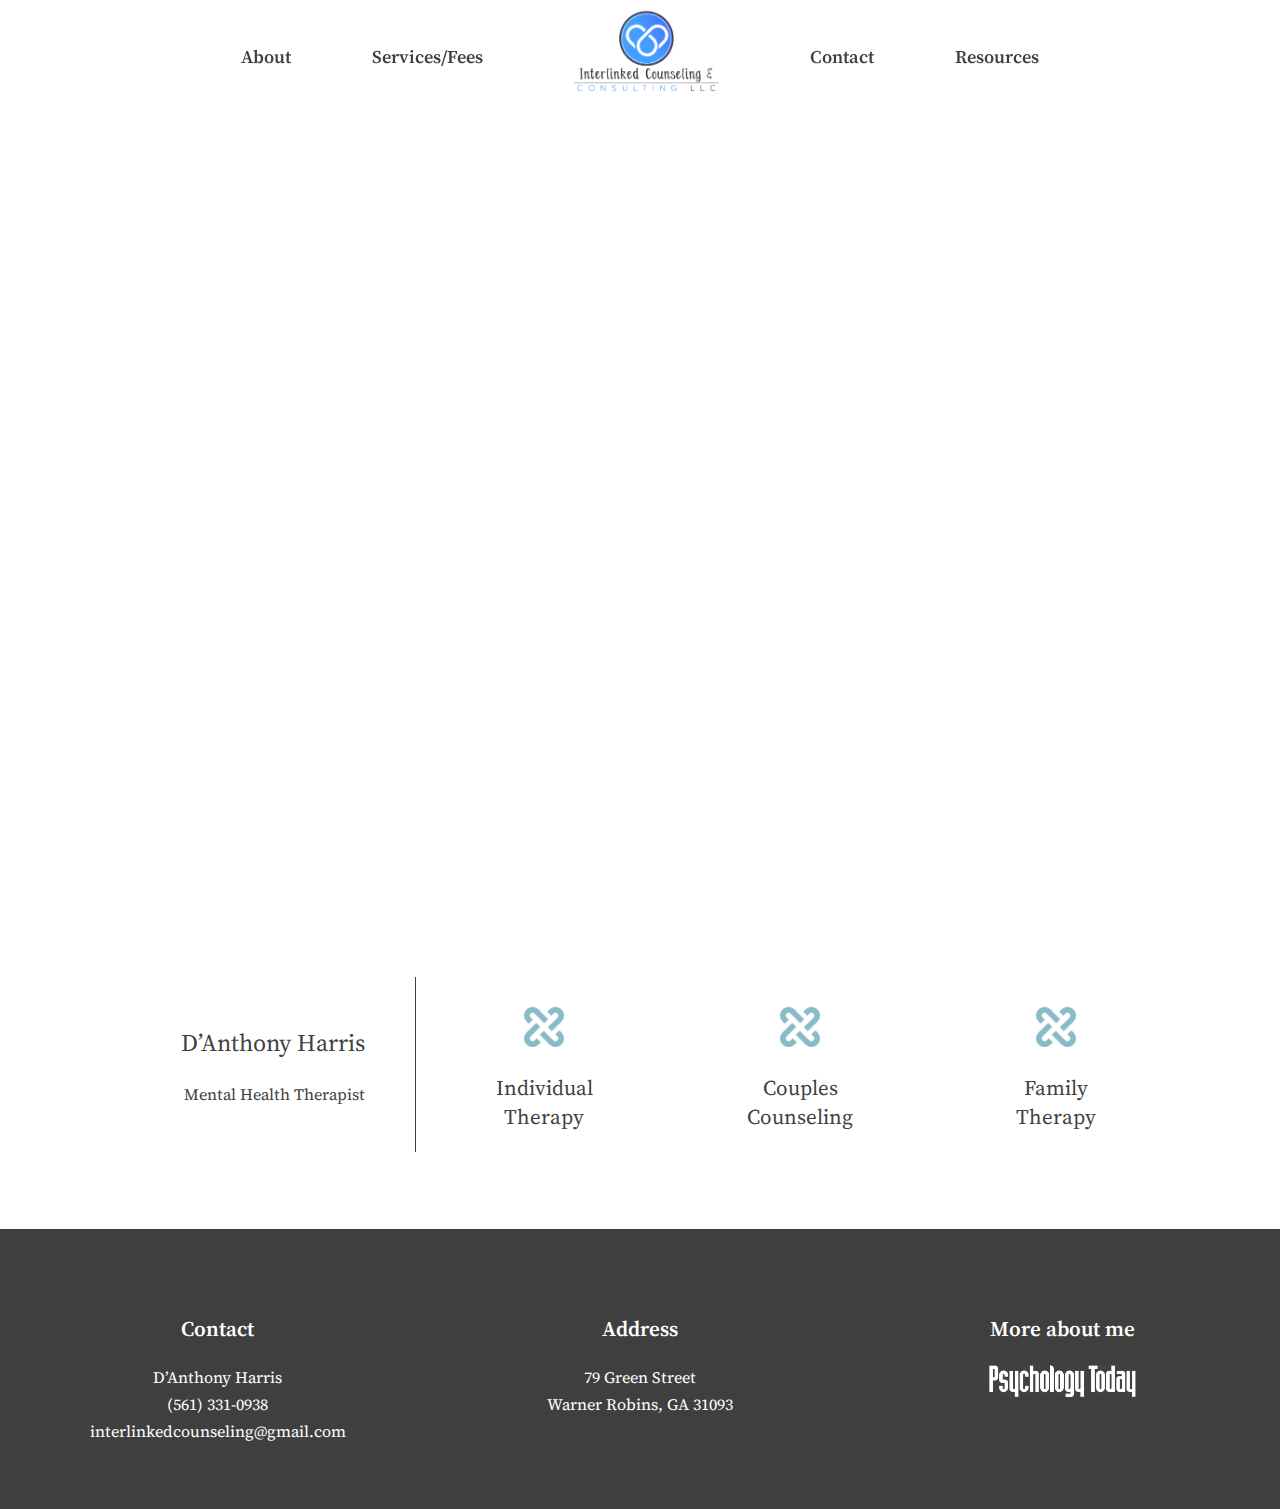
==== commit a8073c60: "Fixed dropdown menu and updated content" ====
--- a/index.html
+++ b/index.html
@@ -1,8 +1,8 @@
 <!DOCTYPE html>
 <html lang="en" id="master-container">
 <head>
+	<meta charset="UTF-8">
 	<link rel="stylesheet" href="https://use.fontawesome.com/releases/v5.6.3/css/all.css">
-	<meta charset="UTF-8">
 	<meta name="viewport" content="width=device-width, initial-scale=1.0">
 	<title>Interlinked | Home</title>
 	<script src="https://cdnjs.cloudflare.com/ajax/libs/jquery/3.4.1/jquery.min.js"></script>
@@ -25,19 +25,19 @@
 	<nav class="navbar-mobile navbar-transparent" id="mobile-navbar">
 		<div class="dropdown">
 	    <button class="dropbtn">
-	      <i class="dropdown-icon fas fa-bars"></i>
+	      <i class="dropdown-icon fas fa-bars" id="dropbtn"></i>
 	    </button>
-	    <div class="dropdown-content">
+	    <div class="dropdown-content" id="dropdown-content" style="display: none;">
 	      <a href="about.html" class="navbar-mobile-text">About</a>
 	      <a href="services.html" class="navbar-mobile-text">Services/Fees</a>
 	      <a href="contact.html" class="navbar-mobile-text">Contact</a>
 	      <a href="resources.html" class="navbar-mobile-text">Resources</a>
 	    </div>
 	  </div>
-	  <div class="home-btn"> 
+	  <div class="home-btn">
 			<a href="index.html"><img src="images/interlinked_logo.png" class="logo-img-navbar-mobile"></a>
 		</div>
-		<div> 
+		<div>
 		</div>
 	</nav>
 
@@ -50,7 +50,7 @@
 					<hr class="header-horizontal-line">
 					<a href="services.html" class="start-today-btn">Start today</a>
 				</div>
-				
+
 			</div>
 		</section>
 	</header>
@@ -72,7 +72,7 @@
 			<p class="specialties">Family<br>Therapy</p>
 		</div>
 	</main>
-	<footer> 
+	<footer>
 		<div class="footer-background">
 			<div class="footer-grid center-content">
 				<div class="contact-column">
@@ -85,31 +85,13 @@
 					<p class="footer-text">79 Green Street<br>Warner Robins, GA 31093</p>
 				</div>
 				<div class="follow-column">
-					<p class="footer-title">Follow us</p>
-					<a href=" " class="footer-icon footer-link facebook-icon"><i class="fab fa-facebook-f"></i></a>
-					<a href=" " class="footer-icon footer-link"><i class="fab fa-linkedin-in"></i></a>
-					<a href=" " class="footer-icon footer-link"><i class="fab fa-instagram"></i></a>
+					<p class="footer-title">More about me</p>
+					<a href="https://www.psychologytoday.com/us/therapists/danthony-t-harris-warner-robins-ga/227022" class="footer-icon footer-link"><img class="psychology-today-icon" src="images/psychology_today_logo2.png"></a>
 				</div>
 			</div>
 		</div>
 	</footer>
 </body>
 
-
-<script>
-		$(document).ready(function(){
-
-			$(window).scroll(function(){
-				if($(window).scrollTop()>20){
-					$('#navbar').removeClass('navbar-transparent').addClass('navbar-grey');
-					$('#mobile-navbar').removeClass('navbar-transparent').addClass('navbar-grey');
-				}else{
-					$('#navbar').removeClass('navbar-grey').addClass('navbar-transparent');
-					$('#mobile-navbar').removeClass('navbar-grey').addClass('navbar-transparent');
-				}
-
-			})
-
-
-		});
-	</script>+<script src="js/dropdown.js"></script>
+<script src="js/navbar_background.js"></script>
--- a/styles/home.css
+++ b/styles/home.css
@@ -17,8 +17,9 @@
   top: 0;
   left: 0;
   right: 0;
-	height: 100%;
+	height: 100vh;
 	width: 100%;
+	position: relative;
 }
 .home-title {
 	color: #fff;
@@ -32,14 +33,15 @@
 	display: none;
 }
 .header-banner {
-	padding-top: 20%;
-	padding-bottom: 27%;
 	overflow: auto;
 	text-align: center;
 }
 .header-title {
-	padding-top: 10%;
-	padding-bottom: 2%;
+	position: absolute;
+	bottom: 50%;
+	margin-bottom: -100px;
+	left: 50%;
+	margin-left: -300px;
 }
 .header-horizontal-line {
 	color: white;
@@ -137,10 +139,9 @@
 	.home {
 		background: url("../images/landing_page_banner_tablet.jpg") no-repeat scroll;
 		background-size: 100% 100%;
+		position: relative;
 	}
 	.header-banner {
-		padding-top: 4%;
-		padding-bottom: 9%;
 	}
  	.home-title {
 		font-size: 32px;
@@ -150,8 +151,11 @@
 		padding: 8px 45px;
 	}
 	.header-title {
-		padding-top: 280px;
-    margin: 0 100px 230px 100px;
+		position: absolute;
+		bottom: 50%;
+		margin-bottom: -74px;
+		left: 50%;
+		margin-left: -203px;
 	} 
 	.header-horizontal-line {
 		width: 400px;
@@ -186,9 +190,14 @@
 		background-size: 100% 100%;
 	}
 	.header-banner {
-		padding-top: 53%;
-		padding-bottom: 59%;
-	}
+	}
+	.header-title {
+		position: absolute;
+		bottom: 50%;
+		margin-bottom: -95px;
+		left: 50%;
+		margin-left: -138px;
+	} 
 	.home-grid {
 		display: grid;
 		grid-template-columns: 100%;
--- a/styles/navbar.css
+++ b/styles/navbar.css
@@ -15,6 +15,7 @@
 .navbar-grey {
 	background: #F0F0F0;
 	transition: all 0.5s ease;
+	box-shadow: 0px 0px 15px #808080;
 }
 .navbar-text {
 	display: inline-block;
@@ -70,18 +71,20 @@
   text-align: left;
 }
 .dropdown .dropbtn {
-  font-size: 16px; 
+  font-size: 16px;
   border: none;
   padding: 19px 21px;
   background-color: inherit;
   font-family: inherit; /* Important for vertical align on mobile phones */
   margin: 0; /* Important for vertical align on mobile phones */
 }
+.dropbtn:focus {
+  outline: none;
+}
 .navbar-mobile-text:hover, .dropdown:hover .dropbtn {
 
 }
 .dropdown-content {
-  display: none;
   position: absolute;
   background-color: #f9f9f9;
   min-width: 184px;
@@ -100,9 +103,9 @@
 .dropdown-content a:hover {
   background-color: #F0F0F0;
 }
-.dropdown:hover .dropdown-content {
+/*.dropdown:hover .dropdown-content {
   display: block;
-}
+}*/
 .logo-img-navbar-mobile {
 	width: 135px;
 	z-index: 1;
@@ -125,7 +128,7 @@
 		padding: 1% 2% 1% 2%;
 		font-size: 15px;
 	}
-	 
+
 }
 @media screen and (max-width: 599px) and (min-width: 320px) {
  	.navbar-mobile {
@@ -137,5 +140,5 @@
  	.navbar {
 		display: none;
 	}
-	 
-}+
+}
--- a/styles/footer.css
+++ b/styles/footer.css
@@ -36,8 +36,8 @@
 	font-size: 25px;
 	padding: 15px;
 }
-.facebook-icon {
-	font-size: 24px;
+.psychology-today-icon {
+	width: 35%;
 	padding-top: 0;
 }
 .footer-link:hover {
@@ -46,11 +46,6 @@
 
 /*-----Media Queries-----*/
 
-
-/*Widescreen*/
-@media only screen and (min-width: 1440px) {
-
-}
 
 @media only screen and (min-width: 1600px) {
 	.footer-title {
@@ -68,7 +63,6 @@
 }
 @media screen and (max-width: 900px) and (min-width: 600px) {
 	.footer-grid {
-		grid-template-columns: 35% 30% 34%;
 		padding: 5% 0 5% 0;
 	}
 
@@ -79,6 +73,9 @@
 	.footer-text {
 		font-size: 14px;
 		line-height: 24px;
+	}
+	.psychology-today-icon {
+		width: 50%;
 	}
 
 
